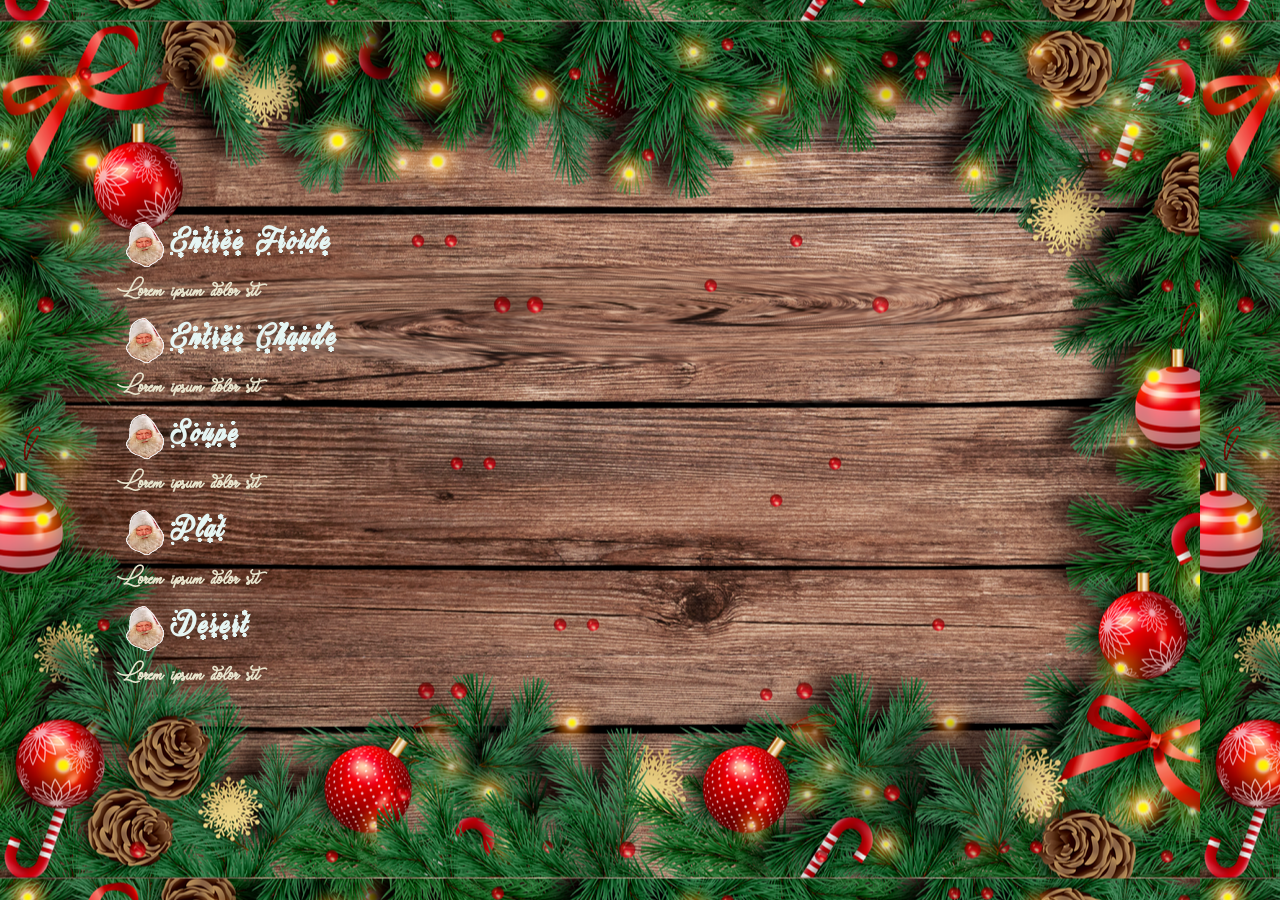
==== menu.html @ 030bdc7e "modif photo" ====
<!DOCTYPE html>
<html lang="en">
<head>
    <meta charset="UTF-8">
    <meta http-equiv="X-UA-Compatible" content="IE=edge">
    <meta name="viewport" content="width=device-width, initial-scale=1.0">
    <title>menu</title>
    <link rel="stylesheet" href="style.css">
    <script src="https://ajax.googleapis.com/ajax/libs/jquery/3.6.1/jquery.min.js"></script>
    <script src="taille.js"></script>
    <script src="detail.js"></script>

    <link rel="stylesheet" href="https://cdnjs.cloudflare.com/ajax/libs/font-awesome/4.7.0/css/font-awesome.min.css">
</head>
<body class="bodyFond">
        <div class="bodyDroite">
            <div id="conteneur">
                <div class="buttonPlusEF buttonPlus">
                    <h2><img class="gp" src="pictures/gpnoel2.png" alt="grand-pere en pere noel">Entrée Froide</h2>
                    <h3>Lorem ipsum dolor sit</h3>
                </div>
                <div class="buttonPlusEC buttonPlus">
                    <h2><img class="gp" src="pictures/gpnoel2.png" alt="grand-pere en pere noel">Entrée Chaude</h2>
                    <h3>Lorem ipsum dolor sit</h3>
                </div>    
                <div class="buttonPlus buttonPlusS">
                    <h2><img class="gp" src="pictures/gpnoel2.png" alt="grand-pere en pere noel">Soupe</h2>
                    <h3>Lorem ipsum dolor sit</h3>
                </div>
                <div class="buttonPlus buttonPlusP">
                    <h2><img class="gp" src="pictures/gpnoel2.png" alt="grand-pere en pere noel">Plat</h2>
                    <h3>Lorem ipsum dolor sit</h3>
                </div>
                <div class="buttonPlus buttonPlusD">
                    <h2><img class="gp" src="pictures/gpnoel2.png" alt="grand-pere en pere noel">Desert</h2>
                    <h3>Lorem ipsum dolor sit</h3>
                </div>
            </div>
        </div>
    <div class="contDetail">
        <div class="detail" id="detail1">
            <div id="croix"><i class="fa fa-snowflake-o" aria-hidden="true"></i></div>
            <div>
                <h4 id="titreDetail">

                </h4>
                <p id="textDetail">

                </p>
            </div>
            
        </div>
    </div>
</body>
</html>
---- style.css ----
@font-face {
    font-family: 'noel1';
    src: URL('font/MerryChristmasStar.ttf') format('truetype');
  }
@font-face {
font-family: 'noel2';
src: URL('font/MerryChristmasFlake.ttf') format('truetype');
}
@font-face {
    font-family: 'noel3';
    src: URL('font/ChristmasWish-monoline.otf') format('opentype');
  }


body{
    margin: 0;
}
.bodyDroite{
    display: flex;
    justify-content: center;
    align-items: flex-start;
    flex-direction: column;
    margin-left: 120px;
    height: 100%;
}

.bodyCenter{
    display: flex;
    justify-content: center;
    align-items: center;
}
.bodyFond{
    background-image: url("pictures/fond3.jpg");
    background-position: left;
}
.bodyRouge{
    background-image: url("pictures/fond5.jpg");
    background-position: right;
    background-size: cover;
}

#conteneur{
    height: 80%;
    display: contents;
}

h1{
    text-align: center;
    color: #ffffff;
    font-family: "noel2";
    font-size: 4rem;
    letter-spacing: 5px;
    filter: brightness(1.75);
}

h2{
    font-family:"noel2" ;
    font-size: xx-large;
    color: rgb(229, 245, 243);
    letter-spacing: 3px;
    margin: 0;
    margin-top: 10px;
    display: flex;
}
h3{
    margin: 0;
    font-family:"noel3" ;
    font-size: 30px;
    color: rgb(232, 229, 206);
}

#h1ButtonP{
    color: #ce0101;
}

/* a{
    text-decoration: none;
    border: solid 1px red;
    width: 50%;
    height: 30%;
    margin: 0;
    display: flex;
    justify-content: center;
    align-items: center;
    border-radius: 30px;
    background-color: #fce5e5;

} */


.detail{
    /*border: solid rgb(215, 15, 15) 5px;*/
    position: absolute;
    height: 0%;
    width: 60%;
    border-radius: 50px;
    /* background-color:rgb(215, 15, 15); */
    background-image: url(pictures/fond4.jpg);
    display: none;
    font-family: "noel3";
    font-size: xx-large;
    background-size: cover;
}

.contDetail{
    height: 100%;
    width: 100%;
    display: flex;
    justify-content: center;
    align-items: center;
    position: fixed;
    top: 0;
}

.buttonPlus{
    z-index: 1;
}

#croix{
    margin-right: 30px;
    margin-top: 20px;
    text-align: end;
}

h4{
    font-size: 3rem;
    margin-left: 10px;
    margin-bottom: -30px;
}

.gp{
    height: 50px;
    width: 50px;
    animation: rotation 2.5s infinite linear;
}
.gp2{
    height: 50px;
    width: 50px;
    animation: trans 10s infinite linear;
}
.gpMenu{
    height: 250px;
    width: 250px;
    animation: rotation 2.5s infinite linear;
    z-index: 1;
}
#contA{
    height: 100%;
    width: 100%;
    position: fixed;
    display: flex;
    justify-content: center;
    align-items: center;
    z-index: 1;
}


@keyframes rotation {
    0%{
        transform: rotate(0deg);
    }
    20%{
        transform: rotate(60deg);
    }
    40%{
        transform: rotate(0deg);
    }
    80%{
        transform: rotate(-60deg);
    }
    100%{
        transform: rotate(0deg);
    }
    
}

@keyframes trans {
    /* 0%{
        transform: translateY(-1000px);
    } */
    /* 20%{
        transform: translateY(20px);
    }
    40%{
        transform: translateX(-20px);
    }
    80%{
        transform: translateY(-20px);
    }
    100%{
        transform: translateX(20px);
    } */
    
}
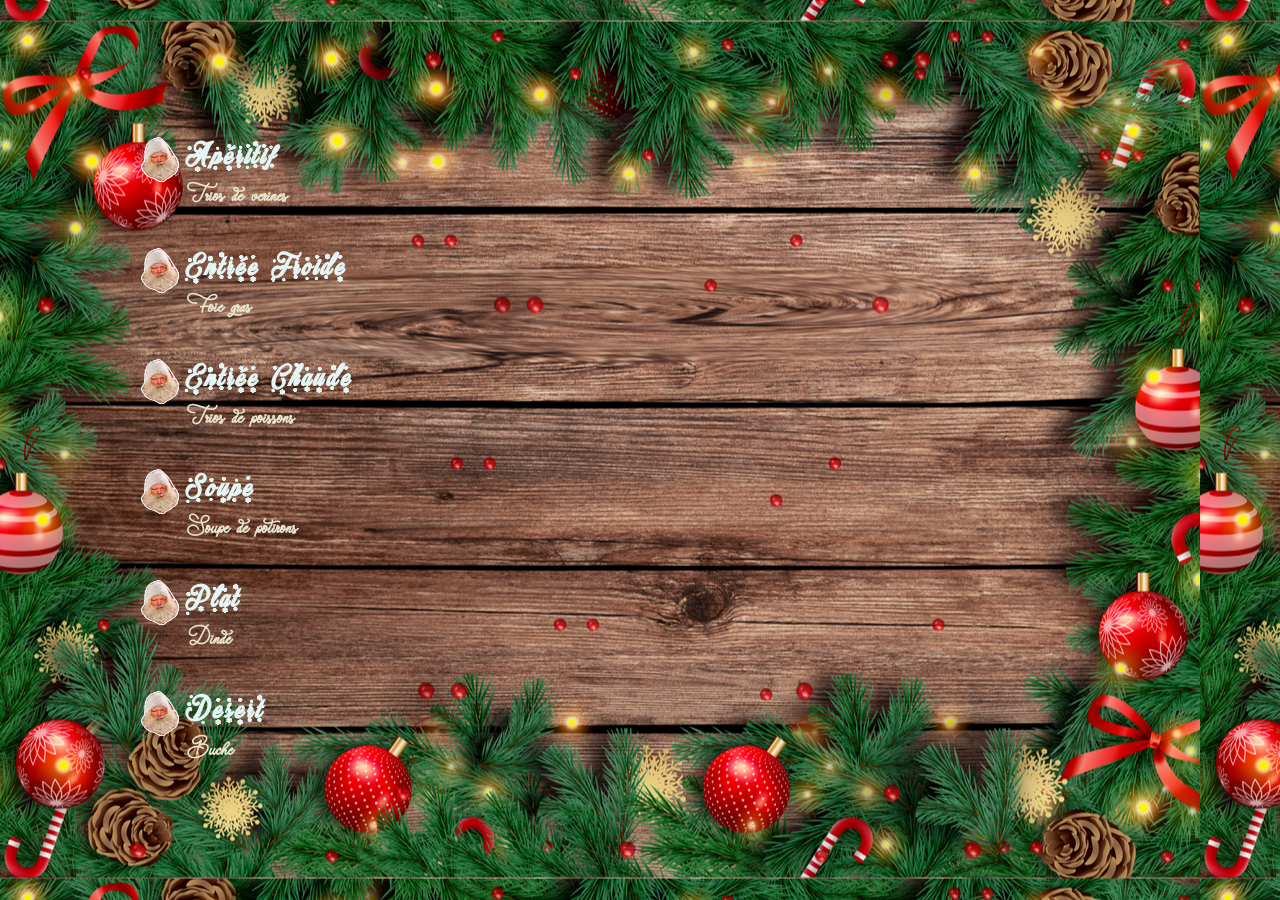
==== commit fa11e7d2: "modif menu dim + modif text" ====
--- a/menu.html
+++ b/menu.html
@@ -15,25 +15,48 @@
 <body class="bodyFond">
         <div class="bodyDroite">
             <div id="conteneur">
-                <div class="buttonPlusEF buttonPlus">
-                    <h2><img class="gp" src="pictures/gpnoel2.png" alt="grand-pere en pere noel">Entrée Froide</h2>
-                    <h3>Lorem ipsum dolor sit</h3>
+                <div class="buttonPlusAp buttonPlus divFlex">
+                    <img class="gp" src="pictures/gpnoel2.png" alt="grand-pere en pere noel">
+                    <div>
+                        <h2>Apéritif</h2>
+                        <h3>Trios de verines</h3>
+                    </div>
                 </div>
-                <div class="buttonPlusEC buttonPlus">
-                    <h2><img class="gp" src="pictures/gpnoel2.png" alt="grand-pere en pere noel">Entrée Chaude</h2>
-                    <h3>Lorem ipsum dolor sit</h3>
+                <div class="buttonPlusEF buttonPlus divFlex">
+                    <img class="gp" src="pictures/gpnoel2.png" alt="grand-pere en pere noel">
+                    <div>
+                        <h2>Entrée Froide</h2>
+                        <h3>Foie gras</h3>
+                    </div>
+                </div>
+                <div class="buttonPlusEC buttonPlus divFlex">
+                    <img class="gp" src="pictures/gpnoel2.png" alt="grand-pere en pere noel">
+                    <div>
+                        <h2>Entrée Chaude</h2>
+                        <h3>Trios de poissons</h3>
+                    </div>
                 </div>    
-                <div class="buttonPlus buttonPlusS">
-                    <h2><img class="gp" src="pictures/gpnoel2.png" alt="grand-pere en pere noel">Soupe</h2>
-                    <h3>Lorem ipsum dolor sit</h3>
+                <div class="buttonPlus buttonPlusS divFlex">
+                    <img class="gp" src="pictures/gpnoel2.png" alt="grand-pere en pere noel">
+                    <div>
+                        <h2>Soupe</h2>
+                        <h3>Soupe de potirons</h3>
+                    </div>
                 </div>
-                <div class="buttonPlus buttonPlusP">
-                    <h2><img class="gp" src="pictures/gpnoel2.png" alt="grand-pere en pere noel">Plat</h2>
-                    <h3>Lorem ipsum dolor sit</h3>
+                <div class="buttonPlus buttonPlusP divFlex">
+
+                    <img class="gp" src="pictures/gpnoel2.png" alt="grand-pere en pere noel">
+                    <div>
+                        <h2>Plat</h2>
+                        <h3>Dinde</h3>
+                    </div>
                 </div>
-                <div class="buttonPlus buttonPlusD">
-                    <h2><img class="gp" src="pictures/gpnoel2.png" alt="grand-pere en pere noel">Desert</h2>
-                    <h3>Lorem ipsum dolor sit</h3>
+                <div class="buttonPlus buttonPlusD divFlex">
+                    <img class="gp" src="pictures/gpnoel2.png" alt="grand-pere en pere noel">
+                    <div>
+                        <h2>Desert</h2>
+                        <h3>Buche</h3>
+                    </div>
                 </div>
             </div>
         </div>
--- a/style.css
+++ b/style.css
@@ -20,7 +20,7 @@
     justify-content: center;
     align-items: flex-start;
     flex-direction: column;
-    margin-left: 120px;
+    margin-left: 135px;
     height: 100%;
 }
 
@@ -40,8 +40,10 @@
 }
 
 #conteneur{
-    height: 80%;
-    display: contents;
+    height: 70%;
+    display: flex;
+    flex-direction: column;
+    justify-content: space-between;
 }
 
 h1{
@@ -59,7 +61,7 @@
     color: rgb(229, 245, 243);
     letter-spacing: 3px;
     margin: 0;
-    margin-top: 10px;
+    /*margin-top: 10px;*/
     display: flex;
 }
 h3{
@@ -67,6 +69,14 @@
     font-family:"noel3" ;
     font-size: 30px;
     color: rgb(232, 229, 206);
+    margin-left: 5px;
+}
+
+h5{
+    margin-bottom: 32px;
+    font-family: cursive;
+    font-size: small;
+    margin-left: 20px;
 }
 
 #h1ButtonP{
@@ -153,7 +163,29 @@
     align-items: center;
     z-index: 1;
 }
-
+.lt1{
+    height: 80px;
+    width: 80px;
+    animation: rotation2 2.5s infinite linear;
+}
+.lt2{
+    height: 50px;
+    width: 50px;
+    animation: rotation2 2.5s infinite linear;
+}
+.lt3{
+    height: 50px;
+    width: 50px;
+    animation: rotation 2.5s infinite linear;
+}
+
+#contLutin{
+
+}
+
+.divFlex{
+    display: flex;
+}
 
 @keyframes rotation {
     0%{
@@ -170,6 +202,43 @@
     }
     100%{
         transform: rotate(0deg);
+    }
+    
+}
+
+@keyframes rotation2 {
+    0%{
+        transform: rotate(-60deg);
+    }
+    20%{
+        transform: rotate(0deg);
+    }
+    40%{
+        transform: rotate(60deg);
+    }
+    80%{
+        transform: rotate(0deg);
+    }
+    100%{
+        transform: rotate(-60deg);
+    }
+    
+}
+@keyframes rotation3 {
+    0%{
+        transform: rotate(-30deg);
+    }
+    20%{
+        transform: rotate(0deg);
+    }
+    40%{
+        transform: rotate(30deg);
+    }
+    80%{
+        transform: rotate(0deg);
+    }
+    100%{
+        transform: rotate(-30deg);
     }
     
 }
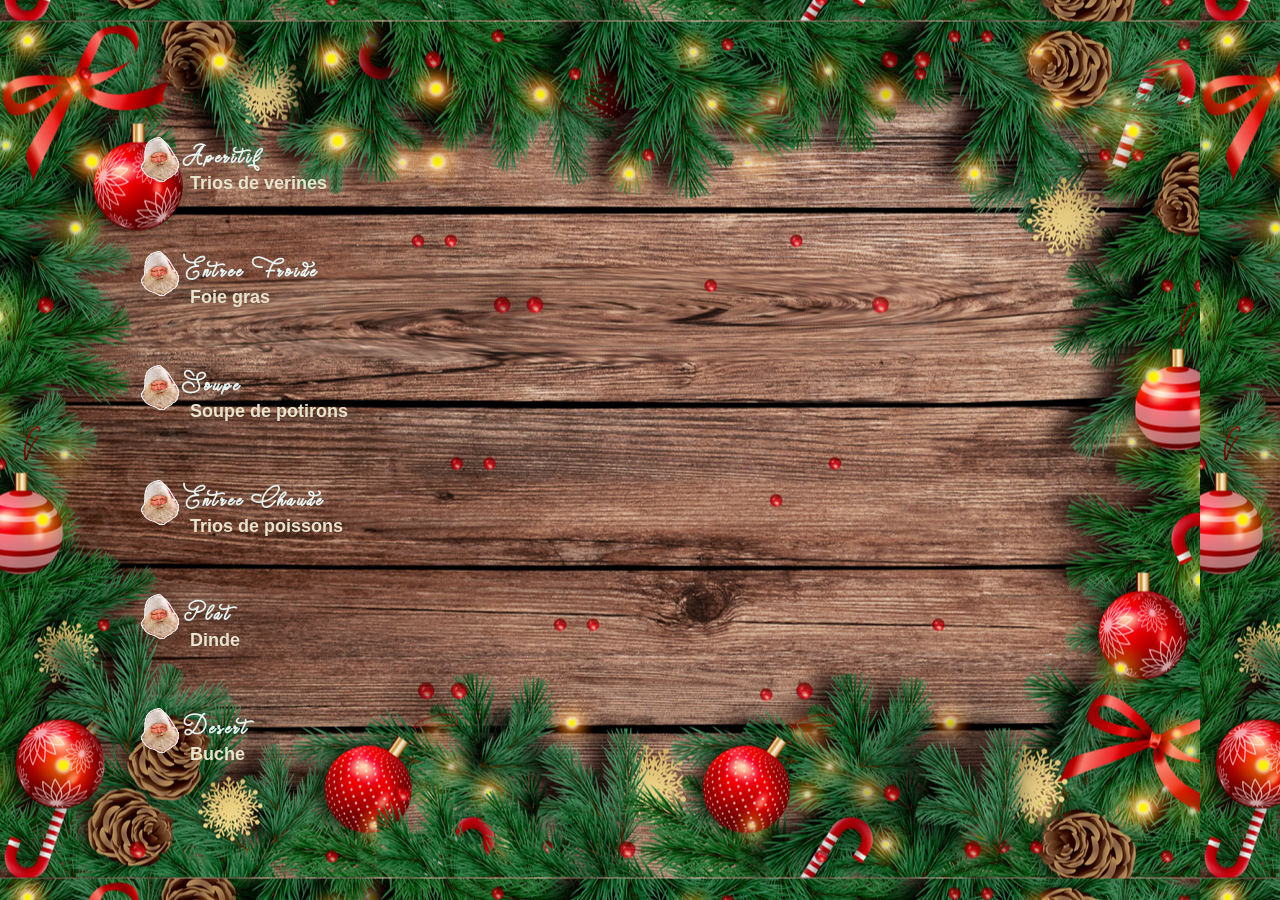
==== commit 0e77e5c6: "modif text et ordre" ====
--- a/menu.html
+++ b/menu.html
@@ -18,24 +18,17 @@
                 <div class="buttonPlusAp buttonPlus divFlex">
                     <img class="gp" src="pictures/gpnoel2.png" alt="grand-pere en pere noel">
                     <div>
-                        <h2>Apéritif</h2>
+                        <h2>Aperitif</h2>
                         <h3>Trios de verines</h3>
                     </div>
                 </div>
                 <div class="buttonPlusEF buttonPlus divFlex">
                     <img class="gp" src="pictures/gpnoel2.png" alt="grand-pere en pere noel">
                     <div>
-                        <h2>Entrée Froide</h2>
+                        <h2>Entree Froide</h2>
                         <h3>Foie gras</h3>
                     </div>
                 </div>
-                <div class="buttonPlusEC buttonPlus divFlex">
-                    <img class="gp" src="pictures/gpnoel2.png" alt="grand-pere en pere noel">
-                    <div>
-                        <h2>Entrée Chaude</h2>
-                        <h3>Trios de poissons</h3>
-                    </div>
-                </div>    
                 <div class="buttonPlus buttonPlusS divFlex">
                     <img class="gp" src="pictures/gpnoel2.png" alt="grand-pere en pere noel">
                     <div>
@@ -43,6 +36,13 @@
                         <h3>Soupe de potirons</h3>
                     </div>
                 </div>
+                <div class="buttonPlusEC buttonPlus divFlex">
+                    <img class="gp" src="pictures/gpnoel2.png" alt="grand-pere en pere noel">
+                    <div>
+                        <h2>Entree Chaude</h2>
+                        <h3>Trios de poissons</h3>
+                    </div>
+                </div>    
                 <div class="buttonPlus buttonPlusP divFlex">
 
                     <img class="gp" src="pictures/gpnoel2.png" alt="grand-pere en pere noel">
@@ -74,5 +74,65 @@
             
         </div>
     </div>
+    <audio controls id="autoplay" loop hidden >
+        <source src="audio/noel.mp3" type="audio/mp3">
+    </audio>
+    <audio controls id="autoplay2" loop hidden >
+        <source src="audio/soupe.mp3" type="audio/mp3">
+    </audio>
+    <audio controls id="autoplay3" loop hidden >
+        <source src="audio/EFroide.mp3#t=00:00:49" type="audio/mp3">
+    </audio>
+    <audio controls id="autoplay4" loop hidden >
+        <source src="audio/EChaude.mp3" type="audio/mp3">
+    </audio>
+    <audio controls id="autoplay5" loop hidden >
+        <source src="audio/Plat.mp3#t=00:00:04" type="audio/mp3">
+    </audio>
+    <audio controls id="autoplay6" loop hidden >
+        <source src="audio/dessert.mp3#t=00:00:27" type="audio/mp3">
+    </audio>
+    <script>
+        $(document).ready(function(){
+            $('.buttonPlusAp').click(function(){
+                var aud = document.getElementById('autoplay');
+                aud.volume=0.2;
+                $('#autoplay').get(0).play();
+            })
+            $('.buttonPlusEF').click(function(){
+                var aud = document.getElementById('autoplay3');
+                aud.volume=0.2;
+                $('#autoplay3').get(0).play();
+            })
+            $('.buttonPlusEC').click(function(){
+                var aud = document.getElementById('autoplay4');
+                aud.volume=0.3;
+                $('#autoplay4').get(0).play();
+            })
+            $('.buttonPlusS').click(function(){
+                var aud = document.getElementById('autoplay2');
+                aud.volume=0.1;
+                $('#autoplay2').get(0).play();
+            })
+            $('.buttonPlusP').click(function(){
+                var aud = document.getElementById('autoplay5');
+                aud.volume=0.2;
+                $('#autoplay5').get(0).play();
+            })
+            $('.buttonPlusD').click(function(){
+                var aud = document.getElementById('autoplay6');
+                aud.volume=0.2;
+                $('#autoplay6').get(0).play();
+            })
+            $('#croix').click(function(){
+                $('#autoplay').get(0).pause();
+                $('#autoplay2').get(0).pause();
+                $('#autoplay3').get(0).pause();
+                $('#autoplay4').get(0).pause();
+                $('#autoplay5').get(0).pause();
+                $('#autoplay6').get(0).pause();
+            })
+        });
+    </script>
 </body>
 </html>
--- a/style.css
+++ b/style.css
@@ -56,7 +56,7 @@
 }
 
 h2{
-    font-family:"noel2" ;
+    font-family:"noel3" ;
     font-size: xx-large;
     color: rgb(229, 245, 243);
     letter-spacing: 3px;
@@ -66,16 +66,16 @@
 }
 h3{
     margin: 0;
-    font-family:"noel3" ;
-    font-size: 30px;
+    font-family: 'Open Sans', 'Helvetica Neue', sans-serif;
+    font-size: large;
     color: rgb(232, 229, 206);
     margin-left: 5px;
 }
 
 h5{
     margin-bottom: 32px;
-    font-family: cursive;
-    font-size: small;
+    font-family: fangsong;
+    font-size: medium;
     margin-left: 20px;
 }
 
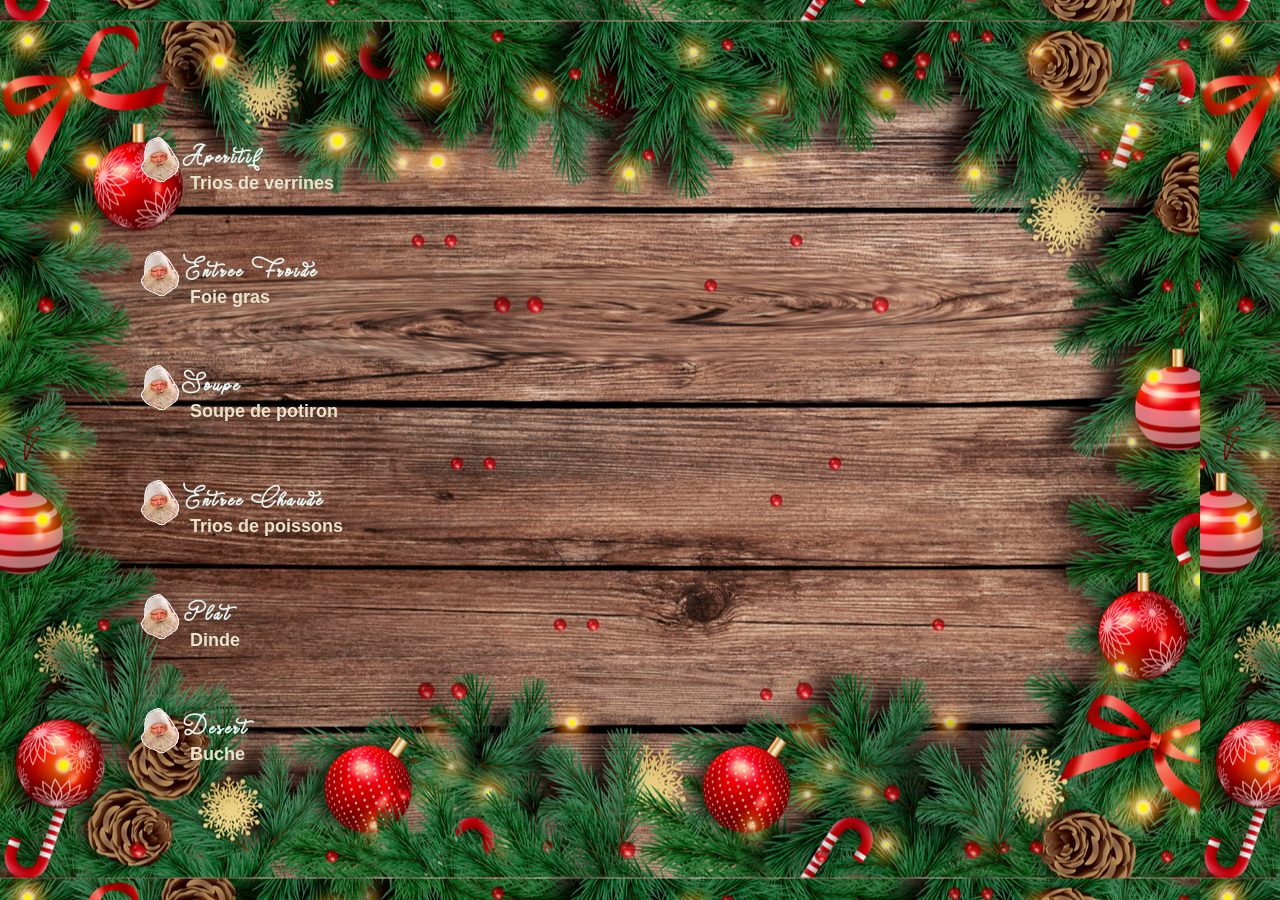
==== commit 94de268f: "modif ortho" ====
--- a/menu.html
+++ b/menu.html
@@ -19,7 +19,7 @@
                     <img class="gp" src="pictures/gpnoel2.png" alt="grand-pere en pere noel">
                     <div>
                         <h2>Aperitif</h2>
-                        <h3>Trios de verines</h3>
+                        <h3>Trios de verrines</h3>
                     </div>
                 </div>
                 <div class="buttonPlusEF buttonPlus divFlex">
@@ -33,7 +33,7 @@
                     <img class="gp" src="pictures/gpnoel2.png" alt="grand-pere en pere noel">
                     <div>
                         <h2>Soupe</h2>
-                        <h3>Soupe de potirons</h3>
+                        <h3>Soupe de potiron</h3>
                     </div>
                 </div>
                 <div class="buttonPlusEC buttonPlus divFlex">
--- a/style.css
+++ b/style.css
@@ -75,7 +75,7 @@
 h5{
     margin-bottom: 32px;
     font-family: fangsong;
-    font-size: medium;
+    font-size: small;
     margin-left: 20px;
 }
 
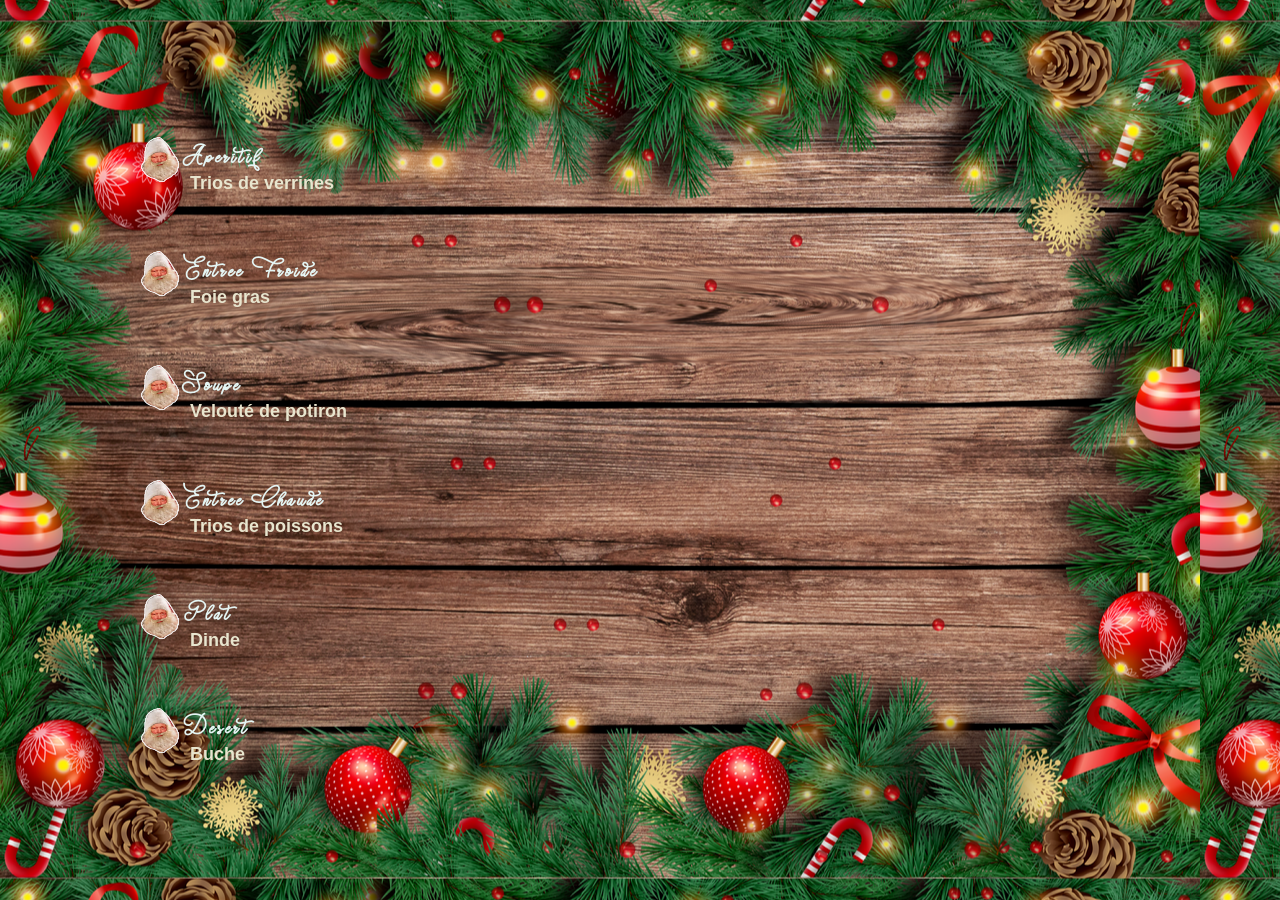
==== commit 1f821c46: "modif soupe to velouté" ====
--- a/menu.html
+++ b/menu.html
@@ -33,7 +33,7 @@
                     <img class="gp" src="pictures/gpnoel2.png" alt="grand-pere en pere noel">
                     <div>
                         <h2>Soupe</h2>
-                        <h3>Soupe de potiron</h3>
+                        <h3>Velouté de potiron</h3>
                     </div>
                 </div>
                 <div class="buttonPlusEC buttonPlus divFlex">
